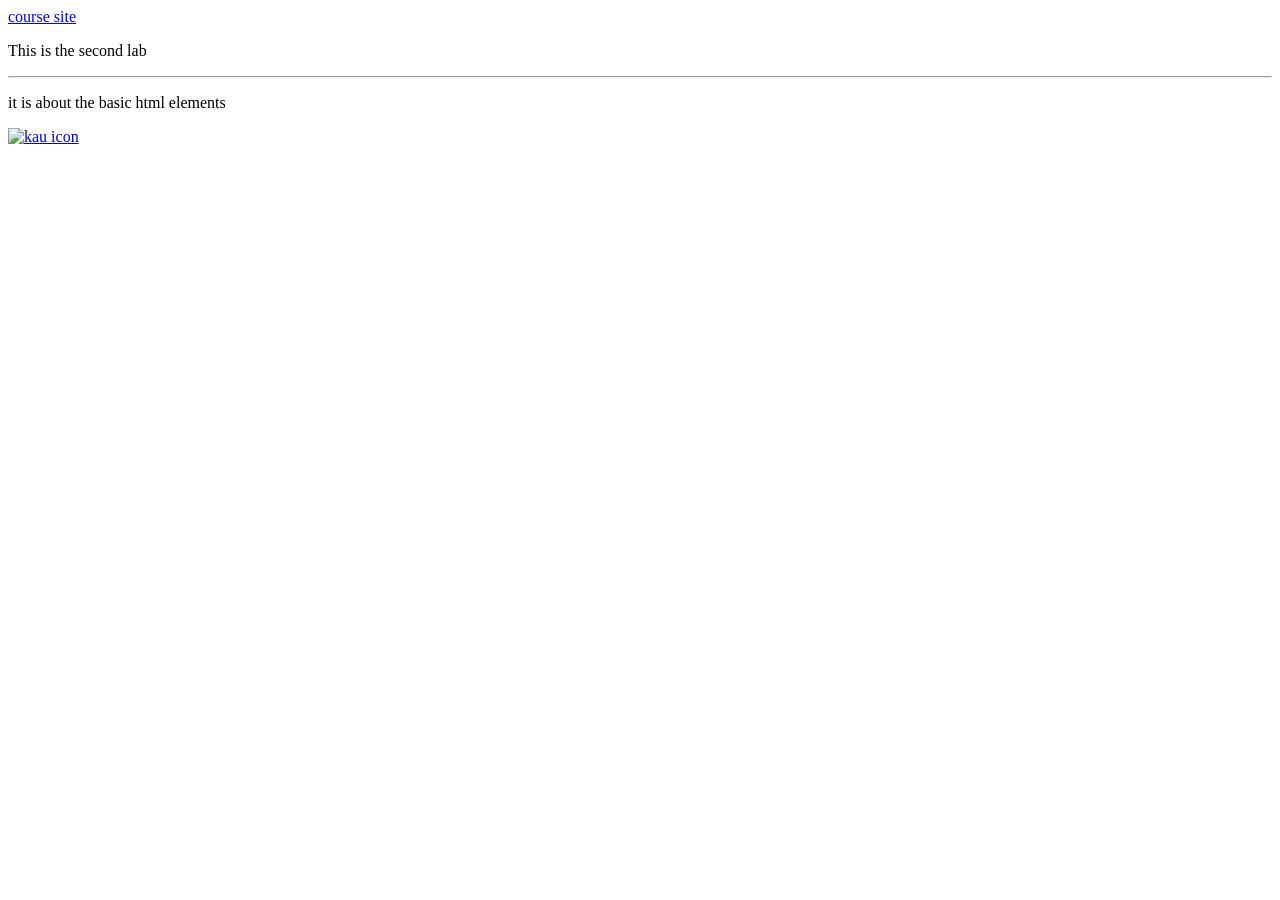
==== lab2/index.html @ dc8033d0 "FEAT: site structure added" ====
<!DOCTYPE html>
<html lang="en">
<head>
    <meta charset="utf-8">
    <title>CPIT-405 lab 2</title>
</head>
<body>
<a href="https://cpit405.gitlab.io">course site</a>
<p>This is the second lab</p>
<hr>
<p>it is about the basic html elements</p>
<a href="https://www.kau.edu.sa/ar"><img
        src="https://encrypted-tbn0.gstatic.com/images?q=tbn:ANd9GcTIahQfG1SjUvNLOnKSAD2GvzWBXd0puysJMA&s"
        alt="kau icon"> </a>
</body>
</html>
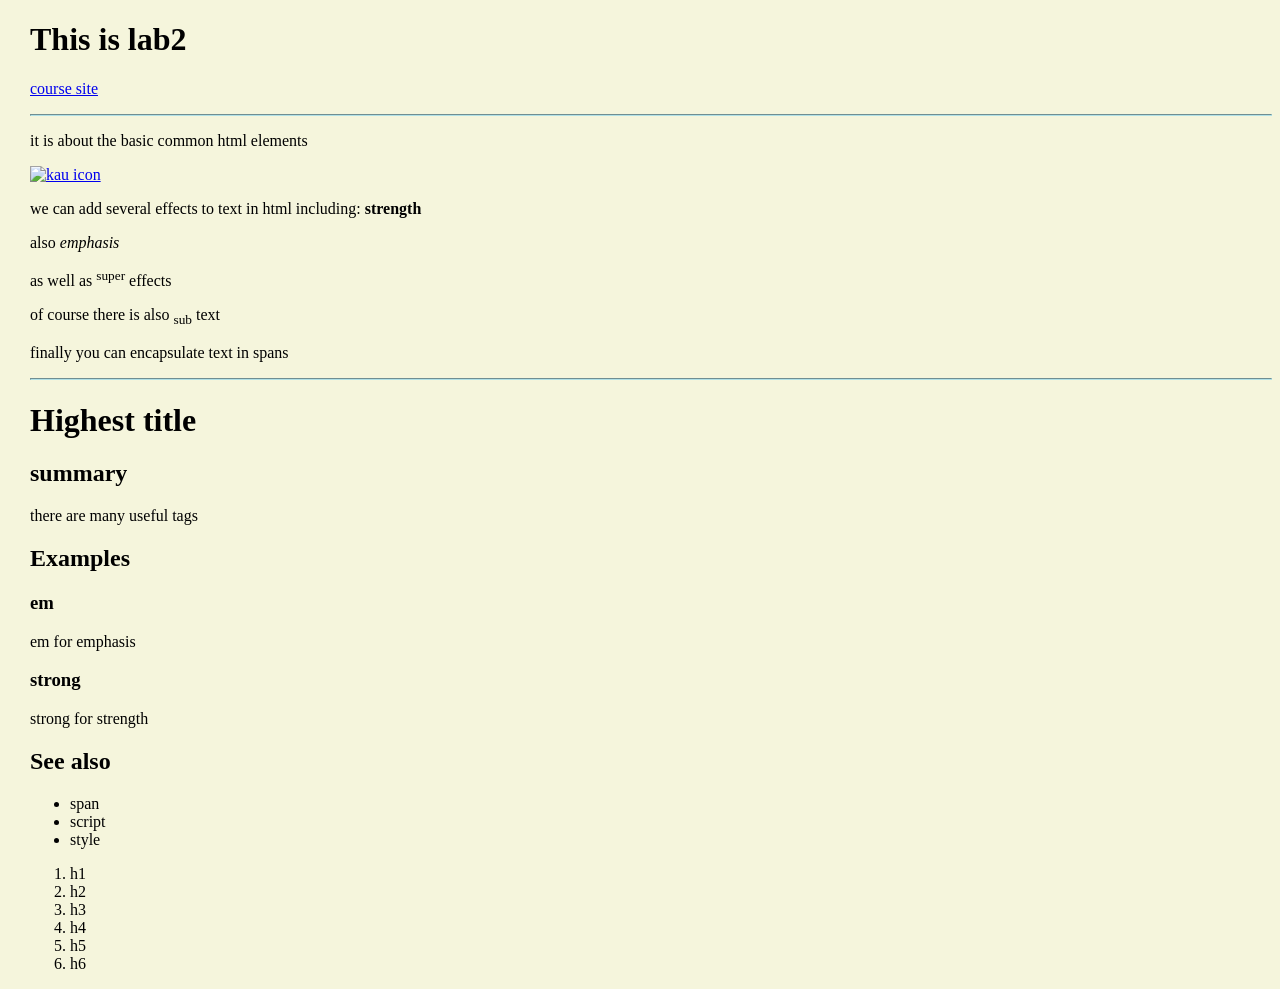
==== commit cbad5e8f: "FEAT: site structure added" ====
--- a/lab2/index.html
+++ b/lab2/index.html
@@ -3,14 +3,54 @@
 <head>
     <meta charset="utf-8">
     <title>CPIT-405 lab 2</title>
+    <style>
+        body {
+            margin-left: 30px;
+            background-color: beige;
+        }
+
+        hr {
+            border-color: powderblue;
+        }
+    </style>
 </head>
 <body>
-<a href="https://cpit405.gitlab.io">course site</a>
-<p>This is the second lab</p>
+<h1>This is lab2</h1>
+<a href="https://cpit405.gitlab.io"><p>course site</p></a>
 <hr>
-<p>it is about the basic html elements</p>
-<a href="https://www.kau.edu.sa/ar"><img
+<p>it is about the basic common html elements</p>
+<a href="https://www.kau.edu.sa/ar">
+    <img
         src="https://encrypted-tbn0.gstatic.com/images?q=tbn:ANd9GcTIahQfG1SjUvNLOnKSAD2GvzWBXd0puysJMA&s"
-        alt="kau icon"> </a>
+        alt="kau icon">
+</a>
+<p>we can add several effects to text in html including: <strong>strength</strong></p>
+<p>also <em>emphasis</em></p>
+<p>as well as <sup>super</sup> effects</p>
+<p>of course there is also <sub>sub</sub> text</p>
+<p>finally you can encapsulate text in <span>spans</span></p>
+<hr>
+<h1>Highest title</h1>
+<h2>summary</h2>
+there are many useful tags
+<h2>Examples</h2>
+<h3>em</h3>
+em for emphasis
+<h3>strong</h3>
+strong for strength
+<h2>See also</h2>
+<ul>
+    <li>span</li>
+    <li>script</li>
+    <li>style</li>
+</ul>
+<ol>
+    <li>h1</li>
+    <li>h2</li>
+    <li>h3</li>
+    <li>h4</li>
+    <li>h5</li>
+    <li>h6</li>
+</ol>
 </body>
 </html>
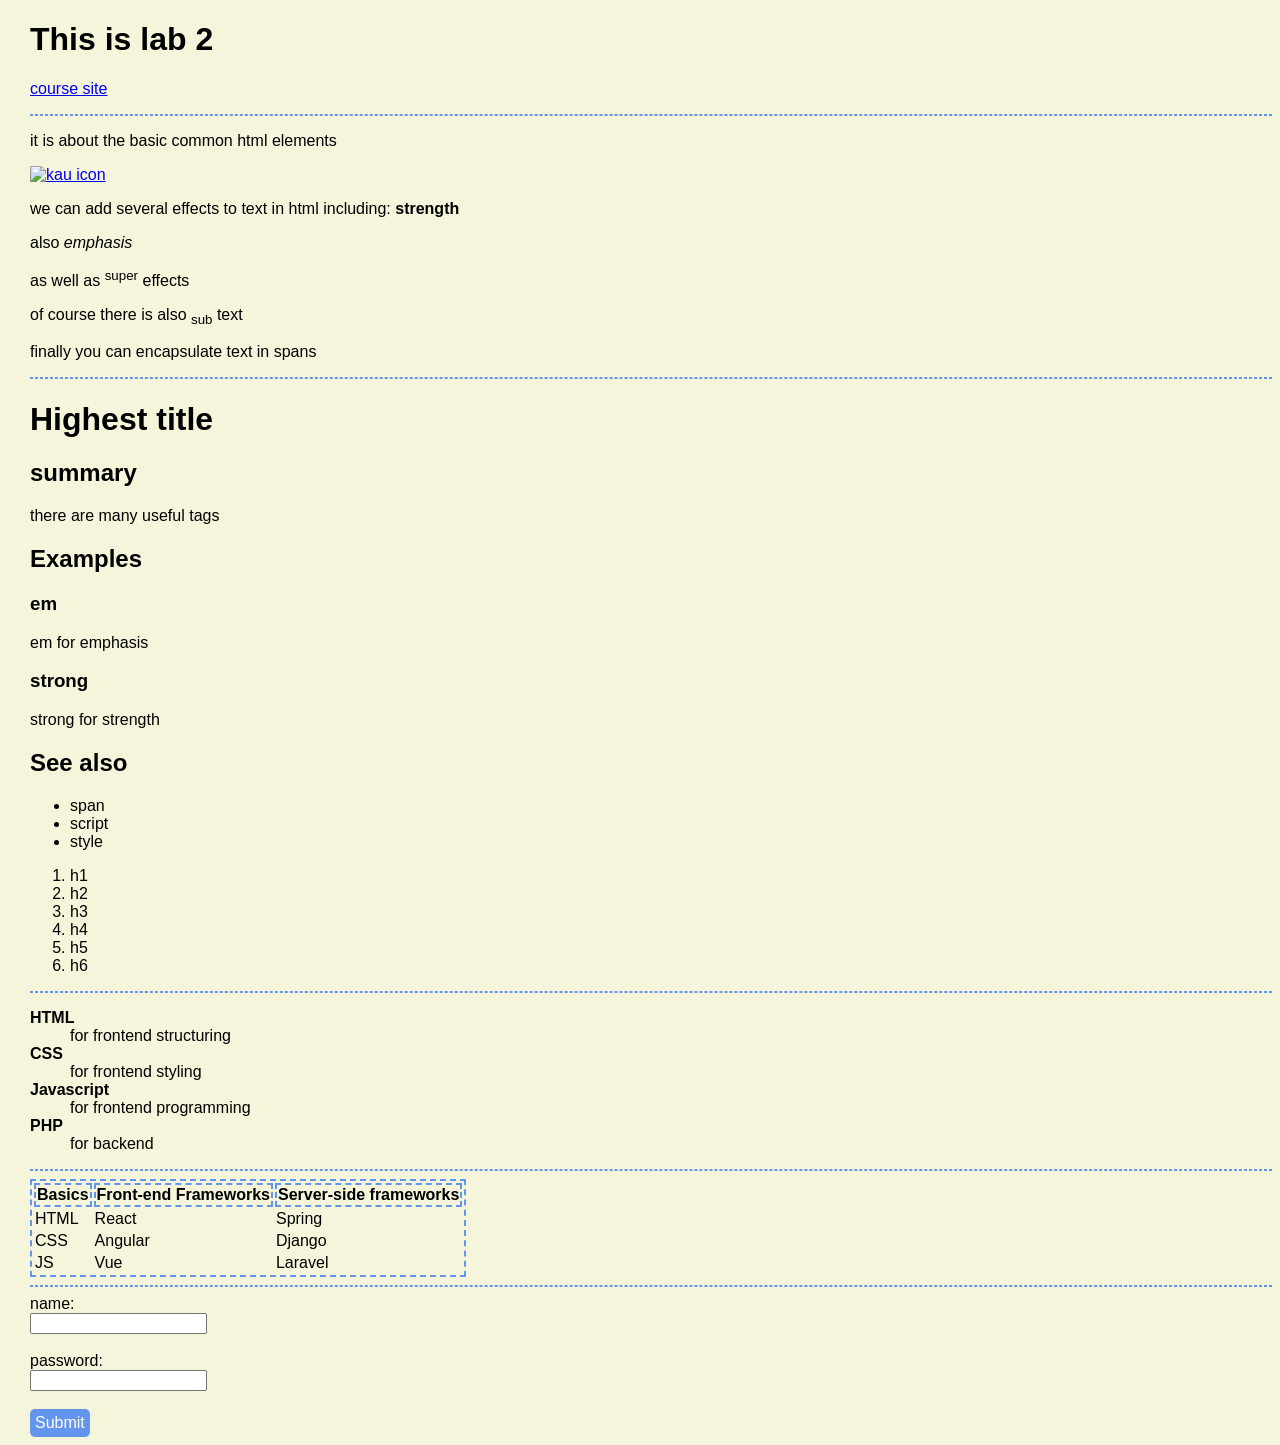
==== commit 0e7294ad: "FEAT: updated lab2" ====
--- a/lab2/index.html
+++ b/lab2/index.html
@@ -6,23 +6,43 @@
     <style>
         body {
             margin-left: 30px;
+            font-family: sans-serif, Arial, Helvetica;
             background-color: beige;
         }
 
         hr {
-            border-color: powderblue;
+            border: 1px dashed cornflowerblue;
         }
+
+        table, th {
+            border: 2px dashed cornflowerblue;
+        }
+
+        dt {
+            font-weight: bold;
+        }
+
+        .submit1 {
+            background-color: cornflowerblue;
+            border: none;
+            border-radius: 5px;
+            color: white;
+            padding: 5px 5px;
+            text-align: center;
+            font-size: 16px;
+        }
+
     </style>
 </head>
 <body>
-<h1>This is lab2</h1>
+<h1>This is <strong>lab 2</strong></h1>
 <a href="https://cpit405.gitlab.io"><p>course site</p></a>
 <hr>
 <p>it is about the basic common html elements</p>
 <a href="https://www.kau.edu.sa/ar">
     <img
-        src="https://encrypted-tbn0.gstatic.com/images?q=tbn:ANd9GcTIahQfG1SjUvNLOnKSAD2GvzWBXd0puysJMA&s"
-        alt="kau icon">
+            src="https://encrypted-tbn0.gstatic.com/images?q=tbn:ANd9GcTIahQfG1SjUvNLOnKSAD2GvzWBXd0puysJMA&s"
+            alt="kau icon">
 </a>
 <p>we can add several effects to text in html including: <strong>strength</strong></p>
 <p>also <em>emphasis</em></p>
@@ -52,5 +72,50 @@
     <li>h5</li>
     <li>h6</li>
 </ol>
+
+<hr>
+<dl>
+    <dt>HTML</dt>
+    <dd>for frontend structuring</dd>
+    <dt>CSS</dt>
+    <dd>for frontend styling</dd>
+    <dt>Javascript</dt>
+    <dd>for frontend programming</dd>
+    <dt>PHP</dt>
+    <dd>for backend</dd>
+</dl>
+<hr>
+<table>
+    <tr>
+        <th>Basics</th>
+        <th>Front-end Frameworks</th>
+        <th>Server-side frameworks</th>
+    </tr>
+    <tr>
+        <td>HTML</td>
+        <td>React</td>
+        <td>Spring</td>
+    </tr>
+    <tr>
+        <td>CSS</td>
+        <td>Angular</td>
+        <td>Django</td>
+    </tr>
+    <tr>
+        <td>JS</td>
+        <td>Vue</td>
+        <td>Laravel</td>
+    </tr>
+</table>
+<hr>
+<form>
+    <label for="name">name:</label>
+    <br>
+    <input type="text" id="name" name="name"><br><br>
+    <label for="password">password:</label>
+    <br>
+    <input type="password" id="password" name="password"><br><br>
+    <input type="submit" class="submit1" value="Submit">
+</form>
 </body>
 </html>
